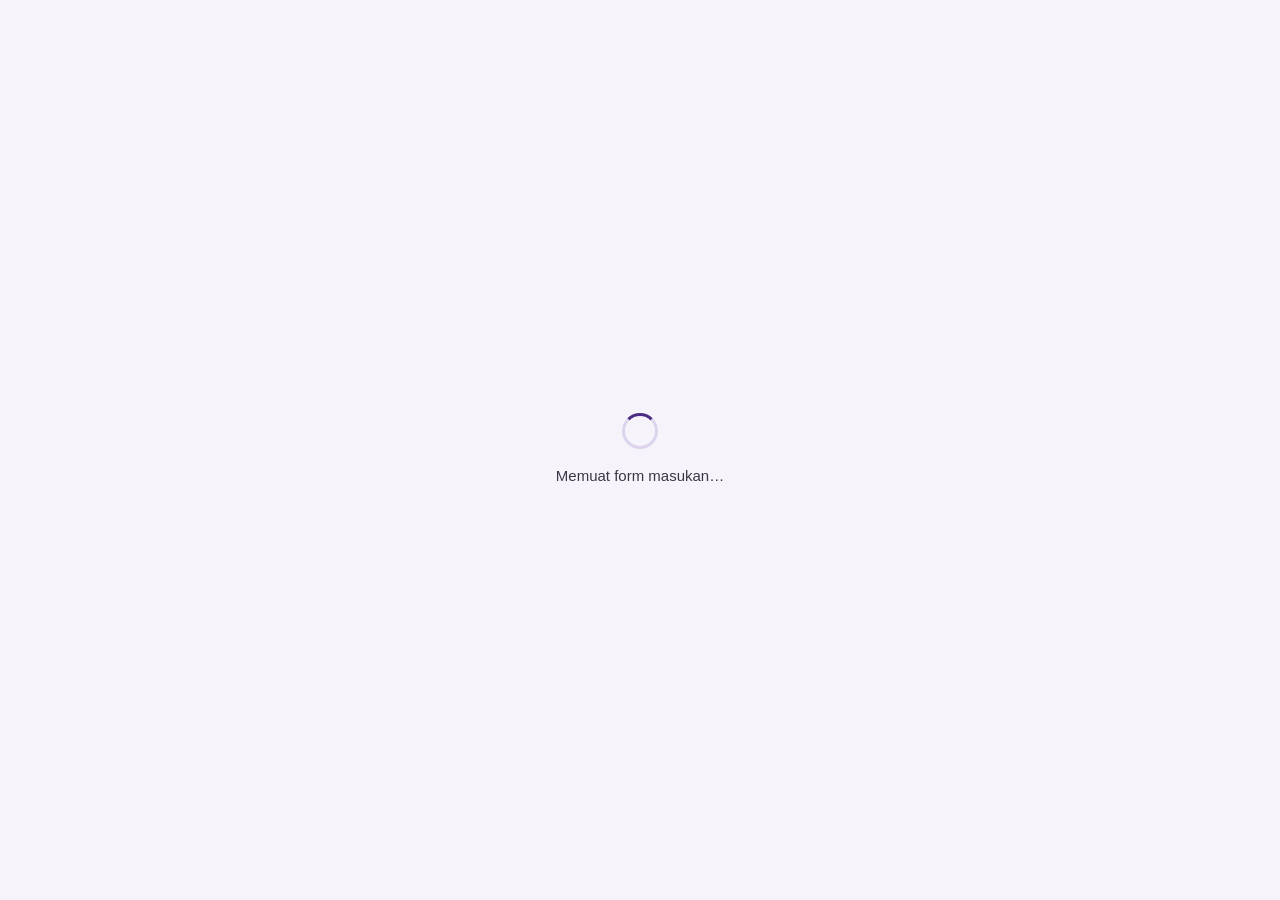
==== evaluasi-eksternal/index.html @ 81dba17c "Create index.html" ====
<!DOCTYPE html>
<html lang="id">
<head>
<base target="_blank">
<meta charset="utf-8">
<meta name="viewport" content="width=device-width, initial-scale=1">
<title>Masukan Ibadah · JPCC Worship People</title>
<meta name="description" content="Form masukan ibadah untuk jemaat, campus pastor, dan tim di luar PW.">
<link rel="icon" href="data:image/svg+xml,%3Csvg xmlns='http://www.w3.org/2000/svg' viewBox='0 0 64 64'%3E%3Crect width='64' height='64' rx='16' fill='%234B2E83'/%3E%3Cpath d='M38 14v24.5a8 8 0 1 1-4-6.9V20l-10 2.5v20a8 8 0 1 1-4-6.9V19l18-5z' fill='%23fff'/%3E%3C/svg%3E">
<link rel="stylesheet" href="../assets/jpcc.css">
<style>
  :root {
    color-scheme: light;
    --ink: #1F1B24; --muted: #6B6575; --line: #E7E3EE; --bg: #FFFFFF; --soft: #F6F3FB;
    --brand: #4B2E83; --ok: #137333; --warn: #8A5300; --ease: cubic-bezier(.2, .7, .2, 1);
  }
  * { box-sizing: border-box; }
  html, body { margin: 0; background: var(--bg); color: var(--ink);
    font-family: -apple-system, BlinkMacSystemFont, "Segoe UI", Roboto, "Helvetica Neue", Arial, sans-serif; -webkit-font-smoothing: antialiased; }
  button, textarea, input { font-family: inherit; }
  .wrap { max-width: 760px; margin: 0 auto; padding: 14px 16px 56px; }
  .atas { padding-bottom: 12px; margin-bottom: 16px; border-bottom: 1px solid var(--line); }
  .eyebrow { font-size: 11px; font-weight: 700; letter-spacing: .12em; color: var(--brand); text-transform: uppercase; }
  .eyebrow .people { display: inline-block; margin-left: 6px; padding: 2px 8px; border-radius: 999px; background: var(--brand); color: #fff; font-size: 10px; letter-spacing: .16em; vertical-align: 1px; }
  h1 { font-size: 22px; line-height: 1.2; margin: 4px 0 0; letter-spacing: -.01em; }
  .intro { color: #4A4155; font-size: 14.5px; line-height: 1.6; margin: 0 0 6px; }
  .l { display: flex; align-items: center; gap: 10px; margin: 22px 0 10px; font-size: 15px; font-weight: 800; }
  .l .no { flex: none; width: 26px; height: 26px; border-radius: 50%; background: var(--brand); color: #fff; display: grid; place-items: center; font-size: 13px; }
  [hidden] { display: none !important; }

  .kotak { position: relative; }
  .kotak input { width: 100%; height: 52px; border: 1.5px solid #CFC7DD; border-radius: 14px; padding: 0 44px 0 16px; font-size: 17px; color: var(--ink);
    background: #fff; outline: none; -webkit-appearance: none; appearance: none; }
  .kotak input:focus { border-color: var(--brand); box-shadow: 0 0 0 4px rgba(75, 46, 131, .12); }
  .kotak input::-webkit-search-cancel-button { -webkit-appearance: none; display: none; }
  .hapus { position: absolute; right: 8px; top: 10px; width: 32px; height: 32px; border: 0; border-radius: 50%; background: transparent; color: var(--muted); font-size: 20px; cursor: pointer; display: none; }
  .saran { position: absolute; left: 0; right: 0; top: 58px; z-index: 5; background: #fff; border: 1px solid var(--line); border-radius: 14px;
    box-shadow: 0 12px 32px rgba(31, 27, 36, .12); overflow: hidden; display: none; }
  .saran button { display: flex; justify-content: space-between; gap: 10px; width: 100%; text-align: left; padding: 12px 16px; border: 0; background: #fff; font-size: 16px; color: var(--ink); cursor: pointer; }
  .saran button + button { border-top: 1px solid #F1EEF5; }
  .saran button.aktif, .saran button:hover { background: var(--soft); }
  .saran b { color: var(--brand); }
  .saran small { flex: none; font-size: 12px; color: var(--muted); align-self: center; }
  .siapa { margin-top: 8px; font-size: 13px; color: var(--muted); }
  .siapa b { color: var(--brand); }

  .pesan { margin-top: 14px; border-radius: 14px; padding: 12px 14px; font-size: 14px; line-height: 1.55; }
  .pesan.muat, .pesan.kosong { background: var(--soft); color: #4A4155; }
  .pesan.ok { background: #E6F4EA; border: 1px solid #B7DFC2; color: #0D652D; }
  .pesan.gagal { background: #FCE8E6; border: 1px solid #F5C2BD; color: #A50E0E; }

  .chips { display: flex; flex-wrap: wrap; gap: 8px; margin: 2px 0 12px; }
  .chip { height: 38px; padding: 0 14px; border: 1.5px solid #DCD3EC; border-radius: 999px; background: #fff; font-size: 14px; font-weight: 700; color: #4A4155; cursor: pointer;
    transition: background .12s, border-color .12s, color .12s; -webkit-tap-highlight-color: transparent; }
  .chip:hover { border-color: #B9A5DC; }
  .chip.on { background: var(--brand); border-color: var(--brand); color: #fff; }

  .tglgrp { margin: 12px 0 6px; font-size: 11.5px; font-weight: 800; letter-spacing: .08em; text-transform: uppercase; color: var(--muted); }
  .jd { display: flex; align-items: center; gap: 12px; width: 100%; text-align: left; padding: 11px 12px; margin-bottom: 8px; border: 1.5px solid var(--line);
    border-radius: 16px; background: #fff; cursor: pointer; font: inherit; color: var(--ink); transition: border-color .15s, background .15s; }
  .jd:hover { border-color: #C7B9E0; }
  .jd.on { border-color: var(--brand); background: #FBF9FE; box-shadow: 0 0 0 3px rgba(75, 46, 131, .1); }
  .jd .tg { flex: none; width: 50px; height: 54px; border-radius: 12px; border: 2px solid var(--brand); display: flex; flex-direction: column; align-items: center; justify-content: center; }
  .jd .tg small { font-size: 10.5px; font-weight: 800; letter-spacing: .06em; color: var(--brand); }
  .jd .tg b { font-size: 20px; line-height: 1; margin-top: 2px; }
  .jd .tx { flex: 1; min-width: 0; }
  .jd .tx b { display: block; font-size: 15px; line-height: 1.35; }
  .jd .tx small { display: block; font-size: 12.5px; color: var(--muted); margin-top: 3px; }
  .jd .cek { flex: none; font-size: 13px; font-weight: 800; color: var(--brand); }
  .ganti { border: 0; background: none; color: var(--brand); font-weight: 800; font-size: 13px; cursor: pointer; padding: 4px 0; }

  .poin { display: flex; align-items: flex-start; gap: 10px; padding: 10px 12px; margin-bottom: 8px; border: 1.5px solid var(--line); border-radius: 14px; background: #fff; }
  .poin .no { flex: none; width: 24px; height: 24px; border-radius: 50%; background: var(--soft); color: var(--brand); display: grid; place-items: center; font-size: 12px; font-weight: 800; margin-top: 1px; }
  .poin .isi { flex: 1; min-width: 0; font-size: 14px; line-height: 1.45; }
  .poin .isi small { display: block; font-size: 12px; color: var(--muted); }
  .poin .isi .sf { display: inline-block; font-size: 11px; font-weight: 800; padding: 1px 8px; border-radius: 999px; margin-right: 6px; vertical-align: 1px; }
  .sf.apr { background: #E6F4EA; color: #137333; }
  .sf.pp { background: #FDF0DC; color: #8A5300; }
  .poin .x { flex: none; border: 0; background: none; color: var(--muted); font-size: 20px; line-height: 1; cursor: pointer; padding: 0 2px; }

  .panel { margin-top: 10px; border: 1.5px solid #D9CBF0; border-radius: 18px; padding: 16px; background: #fff; box-shadow: 0 10px 30px rgba(75, 46, 131, .08); }
  .panel h3 { margin: 0 0 4px; font-size: 16px; }
  .tanya { margin: 14px 0 8px; font-size: 13px; font-weight: 800; color: var(--brand); }
  .tanya:first-of-type { margin-top: 6px; }
  .sifat { display: grid; grid-template-columns: 1fr 1fr; gap: 8px; }
  .sifat button { min-height: 48px; padding: 8px 10px; border: 1.5px solid #DCD3EC; border-radius: 12px; background: #fff; font-size: 15px; font-weight: 800; color: #4A4155; cursor: pointer; }
  .sifat button.on.apr { background: #137333; border-color: #137333; color: #fff; }
  .sifat button.on.pp { background: #B06000; border-color: #B06000; color: #fff; }
  .opsi button { display: block; width: 100%; text-align: left; padding: 11px 14px; margin-bottom: 6px; border: 1.5px solid #E1DAEC; border-radius: 12px; background: #fff;
    font-size: 15px; color: var(--ink); cursor: pointer; line-height: 1.35; }
  .opsi button:hover { border-color: #B9A5DC; }
  .opsi button.on { border-color: var(--brand); background: #F3EEFA; font-weight: 700; }
  .opsi button.lain { color: var(--muted); }
  .panel textarea { width: 100%; min-height: 76px; margin-top: 4px; border: 1.5px solid #CFC7DD; border-radius: 12px; padding: 10px 12px; font-size: 15px;
    line-height: 1.5; color: var(--ink); resize: vertical; outline: none; }
  .panel textarea:focus { border-color: var(--brand); box-shadow: 0 0 0 4px rgba(75, 46, 131, .12); }
  .baris-btn { display: flex; align-items: center; gap: 10px; flex-wrap: wrap; margin-top: 14px; }
  .btn { height: 48px; padding: 0 22px; border: 0; border-radius: 14px; background: var(--brand); color: #fff; font-size: 16px; font-weight: 800; cursor: pointer; }
  .btn:disabled { background: #D6CFE2; cursor: not-allowed; }
  .btn.garis { background: #fff; color: var(--brand); border: 1.5px solid #CDBDE8; }
  .btn.kecil { height: 42px; padding: 0 16px; font-size: 14px; }
  .kurang { font-size: 13px; color: var(--muted); }
  .kaki { margin-top: 32px; font-size: 12px; color: var(--muted); text-align: center; line-height: 1.6; }
  @media (max-width: 640px) {
    .wrap { padding: 12px 14px 48px; }
    h1 { font-size: 20px; }
    .panel { padding: 14px 12px; border-radius: 16px; }
  }
  @media (prefers-reduced-motion: reduce) { * { transition: none !important; } }
</style>
</head>
<body>
<div id="jpcc-muat" role="status" aria-live="polite"><div class="jm-kotak"><div class="jm-putar" aria-hidden="true"></div><div class="jm-teks">Memuat form masukan…</div><button type="button" class="jm-ulang" hidden>Coba lagi</button></div></div>
<div class="wrap">
  <header class="atas">
    <div class="eyebrow">JPCC Worship<span class="people">People</span></div>
    <h1>Masukan Ibadah</h1>
  </header>
  <p class="intro">Terima kasih sudah ikut beribadah! Masukanmu tentang tim Praise &amp; Worship dan tim Sound membantu kami bertumbuh. Pilih ibadah yang kamu ikuti, lalu tambahkan beberapa poin. Cukup pilih dari daftar, sekitar 2 menit.</p>

  <div class="l"><span class="no">1</span>Nama kamu</div>
  <div class="kotak">
    <input id="q" type="search" enterkeyhint="done" placeholder="Ketik namamu, lalu pilih dari daftar…" autocomplete="off" autocapitalize="words" spellcheck="false" aria-label="Nama">
    <button class="hapus" id="hapus" type="button" aria-label="Hapus">×</button>
    <div class="saran" id="saran" role="listbox"></div>
  </div>
  <div class="siapa" id="siapa"></div>
  <div id="pesan"></div>

  <section id="s2" hidden>
    <div class="l"><span class="no">2</span>Ibadah yang kamu ikuti</div>
    <div id="ibadah"></div>
  </section>

  <section id="s3" hidden>
    <div class="l"><span class="no">3</span>Poin masukan</div>
    <div id="daftarPoin"></div>
    <div class="panel" id="panel" hidden></div>
    <button type="button" class="btn garis kecil" id="tambah" hidden>+ Tambah poin lain</button>
    <div class="baris-btn" id="barKirim" hidden>
      <button type="button" class="btn" id="kirim">Kirim masukan</button>
      <span class="kurang" id="infoKirim"></span>
    </div>
    <div id="hasil"></div>
  </section>

  <p class="kaki">Masukanmu dibaca tim People JPCC Worship untuk pengembangan tim pelayanan.<br>Ada kendala? Hubungi tim People.</p>
</div>

<script type="text/plain" id="jpcc-app">
var DATA = window.__DATA__;
(function () {
  var $ = function (id) { return document.getElementById(id); };
  var HARI = ['MIN', 'SEN', 'SEL', 'RAB', 'KAM', 'JUM', 'SAB'];
  var MAKS = 15;
  function esc(s) { return String(s == null ? '' : s).replace(/[&<>"']/g, function (c) { return { '&': '&amp;', '<': '&lt;', '>': '&gt;', '"': '&quot;', "'": '&#39;' }[c]; }); }
  function norm(s) { return String(s || '').toLowerCase().replace(/\s+/g, ' ').trim(); }
  function run() { return window.google && google.script && google.script.run; }
  function tglObj(t) { return new Date(+t.slice(0, 4), +t.slice(5, 7) - 1, +t.slice(8, 10)); }
  var LAIN = DATA.lain || 'Lain-lain', SIFAT = DATA.sifat || ['Apresiasi', 'Perlu perbaikan'];
  var P = DATA.pilihan || { urut: [], k: {} };

  var st = { nama: '', ket: '', kunci: '', camp: '', poin: [], draf: null, kirim: false };
  var q = $('q'), saran = $('saran'), hapus = $('hapus');
  var daftarNama = (DATA.nama || []).map(function (x) { return { n: x[0], ket: x[1] || '', k: norm(x[0]) }; });
  var byNorm = {};
  daftarNama.forEach(function (d) { byNorm[d.k] = d; });
  function pesan(jenis, html) { $('pesan').innerHTML = html ? '<div class="pesan ' + jenis + '">' + html + '</div>' : ''; }

  /* ---------- 1. nama (Database tim PW + daftar Penilai Eksternal) ---------- */
  var pilihan = [], aktifSaran = -1;
  function cocok(teks) {
    var k = norm(teks);
    if (!k) return [];
    var awal = [], kata = [], isi = [];
    daftarNama.forEach(function (d) {
      var p = d.k.indexOf(k);
      if (p === 0) awal.push(d); else if (p > 0 && d.k.charAt(p - 1) === ' ') kata.push(d); else if (p > 0) isi.push(d);
    });
    return awal.concat(kata, isi).slice(0, 8);
  }
  function tampilSaran() {
    pilihan = cocok(q.value); aktifSaran = -1;
    hapus.style.display = q.value ? 'block' : 'none';
    if (!pilihan.length) { saran.style.display = 'none'; return; }
    var k = norm(q.value);
    saran.innerHTML = pilihan.map(function (d, i) {
      var p = d.k.indexOf(k), n = d.n;
      return '<button type="button" data-i="' + i + '"><span>' + esc(n.slice(0, p)) + '<b>' + esc(n.slice(p, p + k.length)) + '</b>' + esc(n.slice(p + k.length)) + '</span>' +
        (d.ket ? '<small>' + esc(d.ket) + '</small>' : '') + '</button>';
    }).join('');
    saran.style.display = 'block';
  }
  function pilihNama(d) {
    q.value = d.n; saran.style.display = 'none'; hapus.style.display = 'block';
    st.nama = d.n; st.ket = d.ket;
    $('siapa').innerHTML = d.ket ? 'Mengisi sebagai <b>' + esc(d.ket) + '</b>' : '';
    pesan('', '');
    gambarIbadah();
  }
  function resetNama() {
    st.nama = ''; st.ket = ''; st.kunci = ''; $('siapa').innerHTML = '';
    $('s2').hidden = true; $('s3').hidden = true; pesan('', '');
  }
  q.addEventListener('input', function () { if (st.nama && norm(q.value) !== norm(st.nama)) resetNama(); tampilSaran(); });
  q.addEventListener('keydown', function (e) {
    if (e.key === 'ArrowDown' && pilihan.length) { aktifSaran = Math.min(aktifSaran + 1, pilihan.length - 1); tandaiSaran(); e.preventDefault(); }
    else if (e.key === 'ArrowUp' && pilihan.length) { aktifSaran = Math.max(aktifSaran - 1, 0); tandaiSaran(); e.preventDefault(); }
    else if (e.key === 'Enter') {
      e.preventDefault();
      if (aktifSaran >= 0 && saran.style.display === 'block') pilihNama(pilihan[aktifSaran]);
      else if (byNorm[norm(q.value)]) pilihNama(byNorm[norm(q.value)]);
      else if (cocok(q.value).length === 1) pilihNama(cocok(q.value)[0]);
    }
    else if (e.key === 'Escape') saran.style.display = 'none';
  });
  function tandaiSaran() { Array.prototype.forEach.call(saran.children, function (b, i) { b.classList.toggle('aktif', i === aktifSaran); }); }
  q.addEventListener('blur', function () { setTimeout(function () { if (!st.nama && byNorm[norm(q.value)]) pilihNama(byNorm[norm(q.value)]); }, 150); });
  saran.addEventListener('mousedown', function (e) { e.preventDefault(); });
  saran.addEventListener('click', function (e) { var b = e.target.closest('button'); if (b) pilihNama(pilihan[Number(b.getAttribute('data-i'))]); });
  hapus.addEventListener('click', function () { q.value = ''; hapus.style.display = 'none'; saran.style.display = 'none'; resetNama(); q.focus(); });
  document.addEventListener('click', function (e) { if (!e.target.closest('.kotak')) saran.style.display = 'none'; });

  /* ---------- 2. ibadah ---------- */
  var IB = DATA.ibadah || [];
  function cariIbadah(k) { return IB.filter(function (x) { return x.kunci === k; })[0]; }
  function gambarIbadah() {
    $('s2').hidden = false;
    if (!IB.length) {
      $('ibadah').innerHTML = '<div class="pesan kosong">Belum ada ibadah yang bisa diberi masukan saat ini. Form dibuka di hari ibadah sampai ' +
        ((DATA.hari || 7) - 1) + ' hari sesudahnya.</div>';
      return;
    }
    if (st.kunci) {
      var x = cariIbadah(st.kunci);
      $('ibadah').innerHTML = kartu(x, true) + '<button type="button" class="ganti" id="gantiIbadah">Ganti ibadah</button>';
      return;
    }
    var camp = [];
    IB.forEach(function (x) { if (camp.indexOf(x.camp) < 0) camp.push(x.camp); });
    var h = camp.length > 1 ? '<div class="chips" id="chipCamp">' + ['Semua campus'].concat(camp).map(function (c) {
      var v = c === 'Semua campus' ? '' : c;
      return '<button type="button" class="chip' + (st.camp === v ? ' on' : '') + '" data-camp="' + esc(v) + '">' + esc(c) + '</button>';
    }).join('') + '</div>' : '';
    var t0 = '';
    IB.filter(function (x) { return !st.camp || x.camp === st.camp; }).forEach(function (x) {
      if (x.t !== t0) { t0 = x.t; h += '<div class="tglgrp">' + esc(x.hari) + '</div>'; }
      h += kartu(x, false);
    });
    $('ibadah').innerHTML = h;
  }
  function kartu(x, on) {
    var d = tglObj(x.t);
    return '<button type="button" class="jd' + (on ? ' on' : '') + '" data-k="' + esc(x.kunci) + '">' +
      '<span class="tg"><small>' + HARI[d.getDay()] + '</small><b>' + d.getDate() + '</b></span>' +
      '<span class="tx"><b>' + esc(x.mns) + ' · ' + esc(x.camp) + '</b><small>' + esc(x.sv) + (x.acara ? ' · ' + esc(x.acara) : '') + '</small></span>' +
      (on ? '<span class="cek">✓</span>' : '') + '</button>';
  }
  $('ibadah').addEventListener('click', function (e) {
    if (e.target.id === 'gantiIbadah') { st.kunci = ''; $('s3').hidden = true; gambarIbadah(); return; }
    var c = e.target.closest('[data-camp]');
    if (c) { st.camp = c.getAttribute('data-camp'); gambarIbadah(); return; }
    var b = e.target.closest('.jd');
    if (!b || st.kunci) return;
    st.kunci = b.getAttribute('data-k');
    gambarIbadah();
    $('hasil').innerHTML = '';
    $('s3').hidden = false;
    if (!st.poin.length && !st.draf) bukaDraf();
    gambarPoin();
    setTimeout(function () { $('s3').scrollIntoView({ behavior: 'smooth', block: 'start' }); }, 60);
  });

  /* ---------- 3. poin: Kategori -> Aspek -> Apresiasi / Perlu perbaikan -> pilihan ---------- */
  function bukaDraf() {
    st.draf = { kat: P.urut.length === 1 ? P.urut[0] : '', aspek: '', sifat: '', pilihan: '', catatan: '' };
  }
  function labelPoin(x) {
    return '<span class="sf ' + (x.sifat === SIFAT[0] ? 'apr' : 'pp') + '">' + esc(x.sifat) + '</span>' + esc(x.pilihan === LAIN ? x.catatan : x.pilihan) +
      '<small>' + esc(x.kat) + ' › ' + esc(x.aspek) + (x.pilihan === LAIN ? ' › Lain-lain' : '') + '</small>';
  }
  function gambarPoin() {
    $('daftarPoin').innerHTML = st.poin.map(function (x, i) {
      return '<div class="poin"><span class="no">' + (i + 1) + '</span><span class="isi">' + labelPoin(x) + '</span>' +
        '<button type="button" class="x" data-hapus="' + i + '" aria-label="Hapus poin">×</button></div>';
    }).join('');
    gambarDraf();
    $('tambah').hidden = !!st.draf || st.poin.length >= MAKS || st.kirim;
    $('barKirim').hidden = !st.poin.length || !!st.draf;
    $('kirim').disabled = st.kirim || !st.poin.length;
    $('kirim').textContent = st.kirim ? 'Mengirim…' : 'Kirim masukan (' + st.poin.length + ' poin)';
    $('infoKirim').textContent = st.poin.length >= MAKS ? 'Maksimal ' + MAKS + ' poin.' : '';
  }
  function gambarDraf() {
    var p = $('panel'), d = st.draf;
    if (!d) { p.hidden = true; p.innerHTML = ''; return; }
    var K = P.k[d.kat], A = K && d.aspek ? K.a[d.aspek] : null;
    var h = '<h3>Poin ' + (st.poin.length + 1) + '</h3>';
    h += '<div class="tanya">Tentang apa?</div><div class="chips">' + P.urut.map(function (k) {
      return '<button type="button" class="chip' + (d.kat === k ? ' on' : '') + '" data-kat="' + esc(k) + '">' + esc(k) + '</button>';
    }).join('') + '</div>';
    if (K) {
      h += '<div class="tanya">Bagian mana?</div><div class="chips">' + K.urut.map(function (a) {
        return '<button type="button" class="chip' + (d.aspek === a ? ' on' : '') + '" data-aspek="' + esc(a) + '">' + esc(a) + '</button>';
      }).join('') + '</div>';
    }
    if (A) {
      h += '<div class="tanya">Apresiasi atau perlu perbaikan?</div><div class="sifat">' +
        '<button type="button" class="apr' + (d.sifat === SIFAT[0] ? ' on' : '') + '" data-sifat="' + esc(SIFAT[0]) + '">👍 ' + esc(SIFAT[0]) + '</button>' +
        '<button type="button" class="pp' + (d.sifat === SIFAT[1] ? ' on' : '') + '" data-sifat="' + esc(SIFAT[1]) + '">🔧 ' + esc(SIFAT[1]) + '</button></div>';
    }
    if (A && d.sifat) {
      var ops = (A[d.sifat] || []).concat([LAIN]);
      h += '<div class="tanya">Yang paling sesuai</div><div class="opsi">' + ops.map(function (o) {
        return '<button type="button" class="' + (o === LAIN ? 'lain' : '') + (d.pilihan === o ? ' on' : '') + '" data-pilih="' + esc(o) + '">' + esc(o) + '</button>';
      }).join('') + '</div>';
      if (d.pilihan === LAIN) {
        h += '<div class="tanya">Tulis singkat masukanmu</div><textarea id="catatan" maxlength="500" placeholder="Tulis singkat, mis. lagu penutup terlalu panjang">' + esc(d.catatan) + '</textarea>';
      }
    }
    var siap = d.kat && d.aspek && d.sifat && d.pilihan && (d.pilihan !== LAIN || d.catatan.trim());
    h += '<div class="baris-btn"><button type="button" class="btn kecil" id="simpanPoin"' + (siap ? '' : ' disabled') + '>Simpan poin</button>' +
      (st.poin.length ? '<button type="button" class="btn garis kecil" id="batalPoin">Batal</button>' : '') +
      '<span class="kurang" id="kurangPoin">' + (siap ? '' : !d.kat ? 'Pilih kategori.' : !d.aspek ? 'Pilih bagian.' : !d.sifat ? 'Pilih apresiasi / perlu perbaikan.' : !d.pilihan ? 'Pilih yang paling sesuai.' : 'Tulis catatan untuk Lain-lain.') + '</span></div>';
    p.innerHTML = h;
    p.hidden = false;
  }
  $('panel').addEventListener('click', function (e) {
    var d = st.draf, b = e.target.closest('button');
    if (!d || !b) return;
    if (b.id === 'simpanPoin') return simpanPoin();
    if (b.id === 'batalPoin') { st.draf = null; gambarPoin(); return; }
    if (b.hasAttribute('data-kat')) { var k = b.getAttribute('data-kat'); if (k !== d.kat) { d.kat = k; d.aspek = ''; d.sifat = ''; d.pilihan = ''; } }
    else if (b.hasAttribute('data-aspek')) { var a = b.getAttribute('data-aspek'); if (a !== d.aspek) { d.aspek = a; d.sifat = ''; d.pilihan = ''; } }
    else if (b.hasAttribute('data-sifat')) { var s = b.getAttribute('data-sifat'); if (s !== d.sifat) { d.sifat = s; d.pilihan = ''; } }
    else if (b.hasAttribute('data-pilih')) { d.pilihan = b.getAttribute('data-pilih'); }
    else return;
    gambarDraf();
    if (d.pilihan === LAIN && $('catatan')) $('catatan').focus();
  });
  $('panel').addEventListener('input', function (e) {
    if (e.target.id !== 'catatan' || !st.draf) return;
    st.draf.catatan = e.target.value;
    var siap = !!st.draf.catatan.trim();
    $('simpanPoin').disabled = !siap;
    $('kurangPoin').textContent = siap ? '' : 'Tulis catatan untuk Lain-lain.';
  });
  function simpanPoin() {
    var d = st.draf;
    if (!d) return;
    d.catatan = d.pilihan === LAIN ? d.catatan.replace(/\s+/g, ' ').trim() : '';
    var kunci = [d.kat, d.aspek, d.sifat, d.pilihan, d.catatan.toLowerCase()].join('|');
    var dobel = st.poin.some(function (x) { return [x.kat, x.aspek, x.sifat, x.pilihan, x.catatan.toLowerCase()].join('|') === kunci; });
    if (dobel) { $('kurangPoin').textContent = 'Poin ini sudah ada di daftar.'; return; }
    st.poin.push({ kat: d.kat, aspek: d.aspek, sifat: d.sifat, pilihan: d.pilihan, catatan: d.catatan });
    st.draf = null;
    gambarPoin();
  }
  $('daftarPoin').addEventListener('click', function (e) {
    var b = e.target.closest('[data-hapus]');
    if (!b || st.kirim) return;
    st.poin.splice(Number(b.getAttribute('data-hapus')), 1);
    if (!st.poin.length && !st.draf) bukaDraf();
    gambarPoin();
  });
  $('tambah').addEventListener('click', function () { bukaDraf(); gambarPoin(); $('panel').scrollIntoView({ behavior: 'smooth', block: 'start' }); });

  /* ---------- 4. kirim ---------- */
  $('kirim').addEventListener('click', function () {
    var g = run();
    if (st.kirim || !st.poin.length || !st.kunci) return;
    if (!g) { $('hasil').innerHTML = '<div class="pesan gagal">Halaman ini perlu dibuka lewat link resmi Masukan Ibadah.</div>'; return; }
    st.kirim = true; $('hasil').innerHTML = ''; gambarPoin();
    g.withSuccessHandler(function (x) {
      st.kirim = false;
      var n = st.poin.length;
      st.poin = []; st.draf = null; st.kunci = '';
      $('s3').hidden = true;
      gambarIbadah();
      pesan('ok', '✓ <b>' + n + ' poin masukan terkirim</b> untuk ' + esc(x && x.label ? x.label : 'ibadah ini') + '. Terima kasih!<br>Mau memberi masukan untuk ibadah lain? Pilih di bawah.');
      $('pesan').scrollIntoView({ behavior: 'smooth', block: 'start' });
    }).withFailureHandler(function (e) {
      st.kirim = false; gambarPoin();
      $('hasil').innerHTML = '<div class="pesan gagal">✗ ' + esc(e && e.message ? e.message : e) + '</div>';
    }).simpanMasukan({ nama: st.nama, kunci: st.kunci, poin: st.poin });
  });
})();
</script>
<script src="../assets/jpcc.js"></script>
<script>JPCC.mulai("masukan");</script>
</body>
</html>
---- assets/jpcc.css ----
/* layar memuat (sebelum data dari Google Sheet datang) */
#jpcc-muat { position: fixed; inset: 0; z-index: 9999; display: flex; align-items: center; justify-content: center; padding: 24px;
  background: #F6F3FA; font-family: -apple-system, BlinkMacSystemFont, "Segoe UI", Roboto, "Helvetica Neue", Arial, sans-serif;
  transition: opacity .25s ease; }
#jpcc-muat.selesai { opacity: 0; pointer-events: none; }
#jpcc-muat .jm-kotak { display: flex; flex-direction: column; align-items: center; gap: 16px; max-width: 320px; text-align: center; }
#jpcc-muat .jm-putar { width: 36px; height: 36px; border-radius: 50%; border: 3px solid #DDD3EC; border-top-color: #4B2E83; animation: jm-putar .8s linear infinite; }
#jpcc-muat .jm-teks { font-size: 15px; line-height: 1.5; color: #3D3646; }
#jpcc-muat.gagal .jm-putar { display: none; }
#jpcc-muat .jm-ulang { height: 44px; padding: 0 22px; border: 0; border-radius: 12px; background: #4B2E83; color: #fff; font: inherit; font-size: 15px;
  font-weight: 800; cursor: pointer; }
@keyframes jm-putar { to { transform: rotate(360deg); } }
@media (prefers-reduced-motion: reduce) { #jpcc-muat .jm-putar { animation-duration: 2.4s; } }
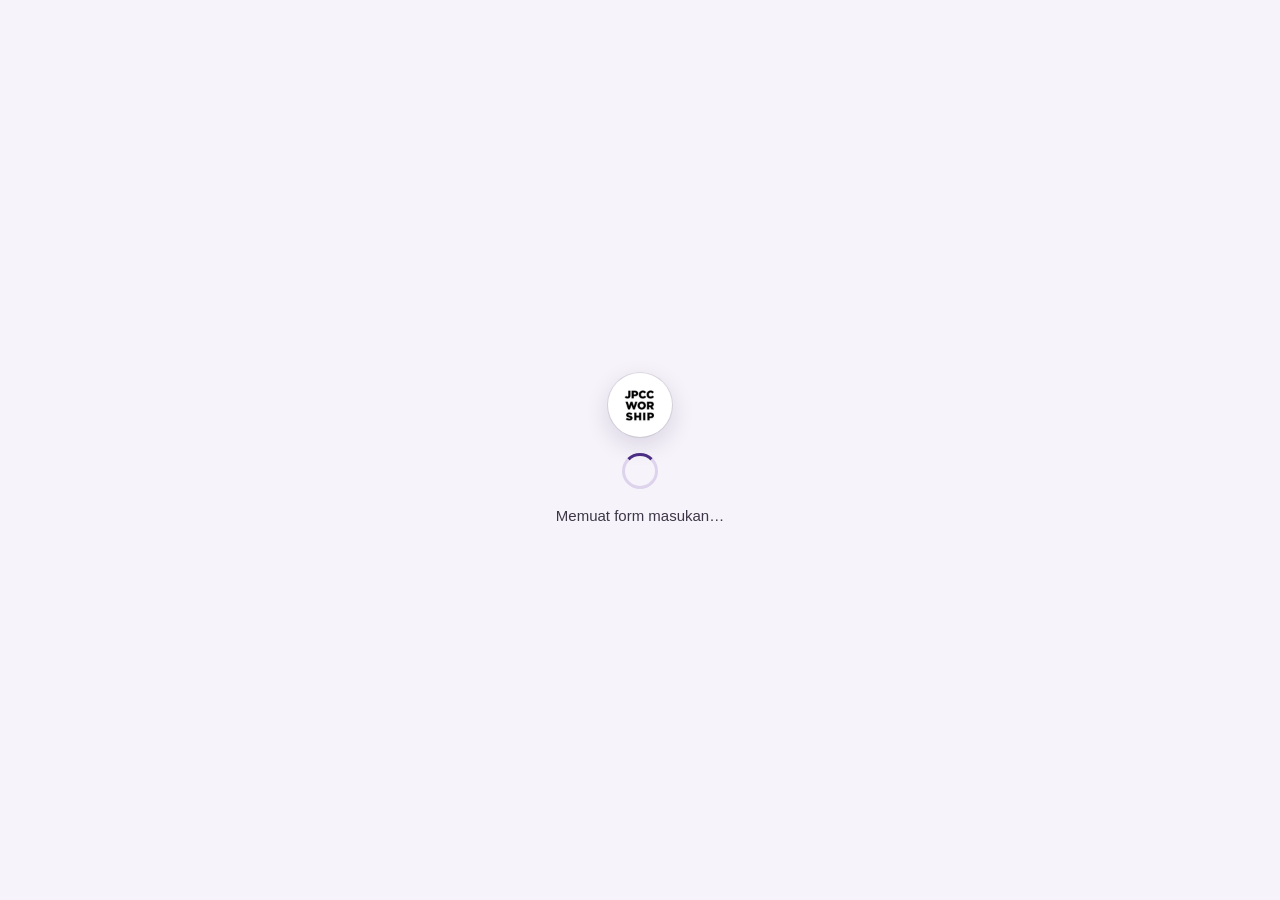
==== commit 2ae895bf: "Add files via upload" ====
--- a/evaluasi-eksternal/index.html
+++ b/evaluasi-eksternal/index.html
@@ -6,7 +6,9 @@
 <meta name="viewport" content="width=device-width, initial-scale=1">
 <title>Masukan Ibadah · JPCC Worship People</title>
 <meta name="description" content="Form masukan ibadah untuk jemaat, campus pastor, dan tim di luar PW.">
-<link rel="icon" href="data:image/svg+xml,%3Csvg xmlns='http://www.w3.org/2000/svg' viewBox='0 0 64 64'%3E%3Crect width='64' height='64' rx='16' fill='%234B2E83'/%3E%3Cpath d='M38 14v24.5a8 8 0 1 1-4-6.9V20l-10 2.5v20a8 8 0 1 1-4-6.9V19l18-5z' fill='%23fff'/%3E%3C/svg%3E">
+<link rel="icon" type="image/png" sizes="32x32" href="../assets/ikon-32.png">
+<link rel="icon" type="image/png" sizes="64x64" href="../assets/ikon-64.png">
+<link rel="apple-touch-icon" href="../assets/ikon-180.png">
 <link rel="stylesheet" href="../assets/jpcc.css">
 <style>
   :root {
@@ -33,7 +35,8 @@
     background: #fff; outline: none; -webkit-appearance: none; appearance: none; }
   .kotak input:focus { border-color: var(--brand); box-shadow: 0 0 0 4px rgba(75, 46, 131, .12); }
   .kotak input::-webkit-search-cancel-button { -webkit-appearance: none; display: none; }
-  .hapus { position: absolute; right: 8px; top: 10px; width: 32px; height: 32px; border: 0; border-radius: 50%; background: transparent; color: var(--muted); font-size: 20px; cursor: pointer; display: none; }
+  .hapus { position: absolute; right: 10px; top: 10px; width: 32px; height: 32px; border: 0; border-radius: 50%; padding: 0; margin: 0; background: transparent; color: var(--muted); line-height: 0; cursor: pointer; display: none; align-items: center; justify-content: center; -webkit-appearance: none; appearance: none; -webkit-tap-highlight-color: transparent; }
+  .hapus svg { display: block; flex: none; pointer-events: none; }
   .saran { position: absolute; left: 0; right: 0; top: 58px; z-index: 5; background: #fff; border: 1px solid var(--line); border-radius: 14px;
     box-shadow: 0 12px 32px rgba(31, 27, 36, .12); overflow: hidden; display: none; }
   .saran button { display: flex; justify-content: space-between; gap: 10px; width: 100%; text-align: left; padding: 12px 16px; border: 0; background: #fff; font-size: 16px; color: var(--ink); cursor: pointer; }
@@ -101,6 +104,32 @@
   .btn.kecil { height: 42px; padding: 0 16px; font-size: 14px; }
   .kurang { font-size: 13px; color: var(--muted); }
   .kaki { margin-top: 32px; font-size: 12px; color: var(--muted); text-align: center; line-height: 1.6; }
+  .chip .jml { display: inline-block; min-width: 20px; height: 20px; margin-left: 6px; padding: 0 6px; border-radius: 999px; background: var(--soft); color: var(--brand);
+    font-size: 12px; line-height: 20px; text-align: center; }
+  .chip.on .jml { background: rgba(255, 255, 255, .22); color: #fff; }
+  .l.apr .no { background: #137333; }
+  .l.pp .no { background: #B06000; }
+  .sub { margin: -4px 0 10px; font-size: 13px; color: var(--muted); line-height: 1.5; }
+  .sub b { color: var(--ink); }
+  .tambah { display: flex; align-items: center; justify-content: center; gap: 10px; width: 100%; min-height: 58px; padding: 10px 14px; margin: 0 0 4px;
+    border: 2px dashed #CFC7DD; border-radius: 16px; background: #fff; color: var(--muted); font-size: 15px; font-weight: 800; text-align: center; cursor: pointer;
+    transition: background .12s, border-color .12s; -webkit-tap-highlight-color: transparent; }
+  .tambah .ikon { flex: none; width: 30px; height: 30px; border-radius: 50%; display: grid; place-items: center; font-size: 21px; font-weight: 800; line-height: 1; }
+  .tambah.apr { border-color: #9FD3AE; color: #137333; }
+  .tambah.apr .ikon { background: #E6F4EA; }
+  .tambah.apr:hover { background: #F4FBF6; border-color: #137333; }
+  .tambah.pp { border-color: #F2C98F; color: #8A5300; }
+  .tambah.pp .ikon { background: #FDF0DC; }
+  .tambah.pp:hover { background: #FFFAF2; border-color: #B06000; }
+  .tambah.kunci { cursor: not-allowed; border: 2px solid #E7E3EE; color: var(--muted); font-size: 13.5px; font-weight: 700; line-height: 1.45;
+    background: repeating-linear-gradient(-45deg, #FBFAFD 0 9px, #EFEBF4 9px 18px); }
+  .tambah.kunci .ikon { width: auto; height: auto; font-size: 15px; }
+  .poin.apr { border-color: #CDE9D5; background: #F8FCF9; }
+  .poin.apr .no { background: #E6F4EA; color: #137333; }
+  .poin.pp { border-color: #F5DDBA; background: #FFFBF5; }
+  .poin.pp .no { background: #FDF0DC; color: #8A5300; }
+  .panel.apr { border-color: #9FD3AE; box-shadow: 0 10px 30px rgba(19, 115, 51, .08); }
+  .panel.pp { border-color: #F2C98F; box-shadow: 0 10px 30px rgba(176, 96, 0, .08); }
   @media (max-width: 640px) {
     .wrap { padding: 12px 14px 48px; }
     h1 { font-size: 20px; }
@@ -112,16 +141,16 @@
 <body>
 <div id="jpcc-muat" role="status" aria-live="polite"><div class="jm-kotak"><div class="jm-putar" aria-hidden="true"></div><div class="jm-teks">Memuat form masukan…</div><button type="button" class="jm-ulang" hidden>Coba lagi</button></div></div>
 <div class="wrap">
-  <header class="atas">
+  <header class="atas"><div class="jw-kop"><img class="jw-logo" src="../assets/logo-192.png" alt="JPCC Worship" width="44" height="44"><div class="jw-teks">
     <div class="eyebrow">JPCC Worship<span class="people">People</span></div>
-    <h1>Masukan Ibadah</h1>
+    <h1>Masukan Ibadah</h1></div></div>
   </header>
-  <p class="intro">Terima kasih sudah ikut beribadah! Masukanmu tentang tim Praise &amp; Worship dan tim Sound membantu kami bertumbuh. Pilih ibadah yang kamu ikuti, lalu tambahkan beberapa poin. Cukup pilih dari daftar, sekitar 2 menit.</p>
+  <p class="intro">Terima kasih sudah ikut beribadah! Masukanmu untuk tim Praise &amp; Worship, Sound, dan Choir membantu kami bertumbuh. Pilih ibadah yang kamu ikuti dan tim yang mau kamu beri masukan. Mulai dari apresiasi, lalu saran pengembangan kalau ada. Cukup pilih dari daftar, sekitar 2 menit.</p>
 
   <div class="l"><span class="no">1</span>Nama kamu</div>
   <div class="kotak">
     <input id="q" type="search" enterkeyhint="done" placeholder="Ketik namamu, lalu pilih dari daftar…" autocomplete="off" autocapitalize="words" spellcheck="false" aria-label="Nama">
-    <button class="hapus" id="hapus" type="button" aria-label="Hapus">×</button>
+    <button class="hapus" id="hapus" type="button" aria-label="Hapus"><svg viewBox="0 0 24 24" width="18" height="18" aria-hidden="true" focusable="false"><path d="M6 6l12 12M18 6L6 18" fill="none" stroke="currentColor" stroke-width="2.2" stroke-linecap="round"/></svg></button>
     <div class="saran" id="saran" role="listbox"></div>
   </div>
   <div class="siapa" id="siapa"></div>
@@ -133,10 +162,18 @@
   </section>
 
   <section id="s3" hidden>
-    <div class="l"><span class="no">3</span>Poin masukan</div>
-    <div id="daftarPoin"></div>
-    <div class="panel" id="panel" hidden></div>
-    <button type="button" class="btn garis kecil" id="tambah" hidden>+ Tambah poin lain</button>
+    <div class="l"><span class="no">3</span>Masukan untuk</div>
+    <div class="chips" id="pilihTim"></div>
+    <div id="isiTim" hidden>
+      <div class="l apr"><span class="no">4</span>Apresiasi</div>
+      <p class="sub" id="subApr"></p>
+      <div id="daftarApr"></div>
+      <div id="slotApr"></div>
+      <div class="l pp"><span class="no">5</span>Saran pengembangan</div>
+      <p class="sub" id="subPp"></p>
+      <div id="daftarPp"></div>
+      <div id="slotPp"></div>
+    </div>
     <div class="baris-btn" id="barKirim" hidden>
       <button type="button" class="btn" id="kirim">Kirim masukan</button>
       <span class="kurang" id="infoKirim"></span>
@@ -181,7 +218,7 @@
   }
   function tampilSaran() {
     pilihan = cocok(q.value); aktifSaran = -1;
-    hapus.style.display = q.value ? 'block' : 'none';
+    hapus.style.display = q.value ? 'flex' : 'none';
     if (!pilihan.length) { saran.style.display = 'none'; return; }
     var k = norm(q.value);
     saran.innerHTML = pilihan.map(function (d, i) {
@@ -192,7 +229,7 @@
     saran.style.display = 'block';
   }
   function pilihNama(d) {
-    q.value = d.n; saran.style.display = 'none'; hapus.style.display = 'block';
+    q.value = d.n; saran.style.display = 'none'; hapus.style.display = 'flex';
     st.nama = d.n; st.ket = d.ket;
     $('siapa').innerHTML = d.ket ? 'Mengisi sebagai <b>' + esc(d.ket) + '</b>' : '';
     pesan('', '');
@@ -266,104 +303,132 @@
     gambarIbadah();
     $('hasil').innerHTML = '';
     $('s3').hidden = false;
-    if (!st.poin.length && !st.draf) bukaDraf();
+    if (!st.tim && P.urut.length === 1) st.tim = P.urut[0];
     gambarPoin();
     setTimeout(function () { $('s3').scrollIntoView({ behavior: 'smooth', block: 'start' }); }, 60);
   });
 
-  /* ---------- 3. poin: Kategori -> Aspek -> Apresiasi / Perlu perbaikan -> pilihan ---------- */
-  function bukaDraf() {
-    st.draf = { kat: P.urut.length === 1 ? P.urut[0] : '', aspek: '', sifat: '', pilihan: '', catatan: '' };
-  }
-  function labelPoin(x) {
-    return '<span class="sf ' + (x.sifat === SIFAT[0] ? 'apr' : 'pp') + '">' + esc(x.sifat) + '</span>' + esc(x.pilihan === LAIN ? x.catatan : x.pilihan) +
-      '<small>' + esc(x.kat) + ' › ' + esc(x.aspek) + (x.pilihan === LAIN ? ' › Lain-lain' : '') + '</small>';
-  }
-  function gambarPoin() {
-    $('daftarPoin').innerHTML = st.poin.map(function (x, i) {
-      return '<div class="poin"><span class="no">' + (i + 1) + '</span><span class="isi">' + labelPoin(x) + '</span>' +
-        '<button type="button" class="x" data-hapus="' + i + '" aria-label="Hapus poin">×</button></div>';
-    }).join('');
-    gambarDraf();
-    $('tambah').hidden = !!st.draf || st.poin.length >= MAKS || st.kirim;
-    $('barKirim').hidden = !st.poin.length || !!st.draf;
-    $('kirim').disabled = st.kirim || !st.poin.length;
-    $('kirim').textContent = st.kirim ? 'Mengirim…' : 'Kirim masukan (' + st.poin.length + ' poin)';
-    $('infoKirim').textContent = st.poin.length >= MAKS ? 'Maksimal ' + MAKS + ' poin.' : '';
-  }
-  function gambarDraf() {
-    var p = $('panel'), d = st.draf;
-    if (!d) { p.hidden = true; p.innerHTML = ''; return; }
-    var K = P.k[d.kat], A = K && d.aspek ? K.a[d.aspek] : null;
-    var h = '<h3>Poin ' + (st.poin.length + 1) + '</h3>';
-    h += '<div class="tanya">Tentang apa?</div><div class="chips">' + P.urut.map(function (k) {
-      return '<button type="button" class="chip' + (d.kat === k ? ' on' : '') + '" data-kat="' + esc(k) + '">' + esc(k) + '</button>';
+  /* ---------- 3-5. tim -> apresiasi (+) -> saran pengembangan (+, terbuka setelah ada minimal 1 apresiasi untuk tim itu) ---------- */
+  var APR = SIFAT[0], PP = SIFAT[1];
+  st.tim = '';
+  function poinTim(kat, sf) { return st.poin.filter(function (x) { return x.kat === kat && (!sf || x.sifat === sf); }); }
+  function timKurangApr() {
+    var t = [];
+    st.poin.forEach(function (x) { if (t.indexOf(x.kat) < 0 && !poinTim(x.kat, APR).length) t.push(x.kat); });
+    return t;
+  }
+  function gambarTim() {
+    $('pilihTim').innerHTML = P.urut.length ? P.urut.map(function (k) {
+      var n = poinTim(k).length;
+      return '<button type="button" class="chip' + (st.tim === k ? ' on' : '') + '" data-tim="' + esc(k) + '">' + esc(k) + (n ? '<span class="jml">' + n + '</span>' : '') + '</button>';
+    }).join('') : '<div class="pesan kosong">Pilihan masukan belum diatur. Hubungi tim People.</div>';
+  }
+  function kartuPoin(x, i) {
+    return '<div class="poin ' + (x.sifat === APR ? 'apr' : 'pp') + '"><span class="no">' + (i + 1) + '</span><span class="isi">' + esc(x.pilihan === LAIN ? x.catatan : x.pilihan) +
+      '<small>' + esc(x.aspek) + (x.pilihan === LAIN ? ' · Lain-lain' : '') + '</small></span>' +
+      '<button type="button" class="x" data-hapus="' + st.poin.indexOf(x) + '" aria-label="Hapus poin">×</button></div>';
+  }
+  function kotakTambah(sf) {
+    var apr = sf === APR;
+    if (!apr && !poinTim(st.tim, APR).length) {
+      return '<div class="tambah kunci" aria-disabled="true"><span class="ikon">🔒</span><span>Isi minimal 1 apresiasi dulu untuk membuka saran pengembangan</span></div>';
+    }
+    if (st.kirim) return '';
+    if (st.poin.length >= MAKS) return '<div class="tambah kunci" aria-disabled="true"><span>Maksimal ' + MAKS + ' poin dalam satu kiriman.</span></div>';
+    return '<button type="button" class="tambah ' + (apr ? 'apr' : 'pp') + '" data-tambah="' + esc(sf) + '"><span class="ikon">+</span><span>Tambah ' +
+      (apr ? 'apresiasi' : 'saran pengembangan') + '</span></button>';
+  }
+  function panelDraf() {
+    var d = st.draf, K = P.k[st.tim], A = d.aspek ? K.a[d.aspek] : null, apr = d.sifat === APR;
+    var h = '<div class="panel ' + (apr ? 'apr' : 'pp') + '" id="panel"><h3>' + (apr ? 'Apresiasi' : 'Saran pengembangan') + ' untuk ' + esc(st.tim) + '</h3>';
+    h += '<div class="tanya">Bagian mana?</div><div class="chips">' + K.urut.map(function (a) {
+      return '<button type="button" class="chip' + (d.aspek === a ? ' on' : '') + '" data-aspek="' + esc(a) + '">' + esc(a) + '</button>';
     }).join('') + '</div>';
-    if (K) {
-      h += '<div class="tanya">Bagian mana?</div><div class="chips">' + K.urut.map(function (a) {
-        return '<button type="button" class="chip' + (d.aspek === a ? ' on' : '') + '" data-aspek="' + esc(a) + '">' + esc(a) + '</button>';
-      }).join('') + '</div>';
-    }
     if (A) {
-      h += '<div class="tanya">Apresiasi atau perlu perbaikan?</div><div class="sifat">' +
-        '<button type="button" class="apr' + (d.sifat === SIFAT[0] ? ' on' : '') + '" data-sifat="' + esc(SIFAT[0]) + '">👍 ' + esc(SIFAT[0]) + '</button>' +
-        '<button type="button" class="pp' + (d.sifat === SIFAT[1] ? ' on' : '') + '" data-sifat="' + esc(SIFAT[1]) + '">🔧 ' + esc(SIFAT[1]) + '</button></div>';
-    }
-    if (A && d.sifat) {
       var ops = (A[d.sifat] || []).concat([LAIN]);
-      h += '<div class="tanya">Yang paling sesuai</div><div class="opsi">' + ops.map(function (o) {
+      h += '<div class="tanya">' + (apr ? 'Yang paling kamu apresiasi' : 'Yang paling perlu dikembangkan') + '</div><div class="opsi">' + ops.map(function (o) {
         return '<button type="button" class="' + (o === LAIN ? 'lain' : '') + (d.pilihan === o ? ' on' : '') + '" data-pilih="' + esc(o) + '">' + esc(o) + '</button>';
       }).join('') + '</div>';
       if (d.pilihan === LAIN) {
-        h += '<div class="tanya">Tulis singkat masukanmu</div><textarea id="catatan" maxlength="500" placeholder="Tulis singkat, mis. lagu penutup terlalu panjang">' + esc(d.catatan) + '</textarea>';
+        h += '<div class="tanya">Tulis singkat</div><textarea id="catatan" maxlength="500" placeholder="' +
+          (apr ? 'Tulis singkat, mis. transisi ke doa sangat menyentuh' : 'Tulis singkat, mis. lagu penutup terlalu panjang') + '">' + esc(d.catatan) + '</textarea>';
       }
     }
-    var siap = d.kat && d.aspek && d.sifat && d.pilihan && (d.pilihan !== LAIN || d.catatan.trim());
-    h += '<div class="baris-btn"><button type="button" class="btn kecil" id="simpanPoin"' + (siap ? '' : ' disabled') + '>Simpan poin</button>' +
-      (st.poin.length ? '<button type="button" class="btn garis kecil" id="batalPoin">Batal</button>' : '') +
-      '<span class="kurang" id="kurangPoin">' + (siap ? '' : !d.kat ? 'Pilih kategori.' : !d.aspek ? 'Pilih bagian.' : !d.sifat ? 'Pilih apresiasi / perlu perbaikan.' : !d.pilihan ? 'Pilih yang paling sesuai.' : 'Tulis catatan untuk Lain-lain.') + '</span></div>';
-    p.innerHTML = h;
-    p.hidden = false;
-  }
-  $('panel').addEventListener('click', function (e) {
-    var d = st.draf, b = e.target.closest('button');
-    if (!d || !b) return;
+    var siap = d.aspek && d.pilihan && (d.pilihan !== LAIN || d.catatan.trim());
+    h += '<div class="baris-btn"><button type="button" class="btn kecil" id="simpanPoin"' + (siap ? '' : ' disabled') + '>Simpan</button>' +
+      '<button type="button" class="btn garis kecil" id="batalPoin">Batal</button>' +
+      '<span class="kurang" id="kurangPoin">' + (siap ? '' : !d.aspek ? 'Pilih bagian.' : !d.pilihan ? 'Pilih yang paling sesuai.' : 'Tulis catatan untuk Lain-lain.') + '</span></div></div>';
+    return h;
+  }
+  function gambarPoin() {
+    gambarTim();
+    var ada = !!st.tim && !!P.k[st.tim];
+    $('isiTim').hidden = !ada;
+    if (ada) {
+      var nApr = poinTim(st.tim, APR).length;
+      $('subApr').innerHTML = 'Mulai dari hal yang sudah baik dari <b>' + esc(st.tim) + '</b>. Minimal 1 apresiasi.';
+      $('subPp').innerHTML = nApr ? 'Hal yang bisa dikembangkan <b>' + esc(st.tim) + '</b>. Boleh dilewati.' : 'Terbuka setelah ada minimal 1 apresiasi.';
+      [[APR, 'Apr'], [PP, 'Pp']].forEach(function (z) {
+        $('daftar' + z[1]).innerHTML = poinTim(st.tim, z[0]).map(kartuPoin).join('');
+        $('slot' + z[1]).innerHTML = st.draf && st.draf.sifat === z[0] ? panelDraf() : kotakTambah(z[0]);
+      });
+    }
+    var kurang = timKurangApr();
+    $('barKirim').hidden = !st.poin.length;
+    $('kirim').disabled = st.kirim || !st.poin.length || !!st.draf || kurang.length > 0;
+    $('kirim').textContent = st.kirim ? 'Mengirim…' : 'Kirim masukan (' + st.poin.length + ' poin)';
+    $('infoKirim').textContent = st.kirim ? '' : st.draf ? 'Simpan atau batalkan poin yang sedang diisi.' :
+      kurang.length ? 'Tambahkan minimal 1 apresiasi untuk ' + kurang.join(', ') + '.' : st.poin.length >= MAKS ? 'Maksimal ' + MAKS + ' poin.' : '';
+  }
+  function simpanPoin() {
+    var d = st.draf;
+    if (!d) return;
+    d.catatan = d.pilihan === LAIN ? d.catatan.replace(/\s+/g, ' ').trim() : '';
+    var kunci = [st.tim, d.aspek, d.sifat, d.pilihan, d.catatan.toLowerCase()].join('|');
+    var dobel = st.poin.some(function (x) { return [x.kat, x.aspek, x.sifat, x.pilihan, x.catatan.toLowerCase()].join('|') === kunci; });
+    if (dobel) { $('kurangPoin').textContent = 'Poin ini sudah ada di daftar.'; return; }
+    st.poin.push({ kat: st.tim, aspek: d.aspek, sifat: d.sifat, pilihan: d.pilihan, catatan: d.catatan });
+    st.draf = null;
+    gambarPoin();
+  }
+  $('s3').addEventListener('click', function (e) {
+    var b = e.target.closest('button');
+    if (!b || st.kirim) return;
+    var d = st.draf;
+    if (b.hasAttribute('data-tim')) {
+      var t = b.getAttribute('data-tim');
+      if (t !== st.tim) { st.tim = t; st.draf = null; }
+      gambarPoin();
+      return;
+    }
+    if (b.hasAttribute('data-hapus')) {
+      st.poin.splice(Number(b.getAttribute('data-hapus')), 1);
+      gambarPoin();
+      return;
+    }
+    if (b.hasAttribute('data-tambah')) {
+      var K = P.k[st.tim];
+      st.draf = { sifat: b.getAttribute('data-tambah'), aspek: K && K.urut.length === 1 ? K.urut[0] : '', pilihan: '', catatan: '' };
+      gambarPoin();
+      setTimeout(function () { if ($('panel')) $('panel').scrollIntoView({ behavior: 'smooth', block: 'nearest' }); }, 40);
+      return;
+    }
+    if (!d) return;
     if (b.id === 'simpanPoin') return simpanPoin();
     if (b.id === 'batalPoin') { st.draf = null; gambarPoin(); return; }
-    if (b.hasAttribute('data-kat')) { var k = b.getAttribute('data-kat'); if (k !== d.kat) { d.kat = k; d.aspek = ''; d.sifat = ''; d.pilihan = ''; } }
-    else if (b.hasAttribute('data-aspek')) { var a = b.getAttribute('data-aspek'); if (a !== d.aspek) { d.aspek = a; d.sifat = ''; d.pilihan = ''; } }
-    else if (b.hasAttribute('data-sifat')) { var s = b.getAttribute('data-sifat'); if (s !== d.sifat) { d.sifat = s; d.pilihan = ''; } }
+    if (b.hasAttribute('data-aspek')) { var a = b.getAttribute('data-aspek'); if (a !== d.aspek) { d.aspek = a; d.pilihan = ''; } }
     else if (b.hasAttribute('data-pilih')) { d.pilihan = b.getAttribute('data-pilih'); }
     else return;
-    gambarDraf();
+    gambarPoin();
     if (d.pilihan === LAIN && $('catatan')) $('catatan').focus();
   });
-  $('panel').addEventListener('input', function (e) {
+  $('s3').addEventListener('input', function (e) {
     if (e.target.id !== 'catatan' || !st.draf) return;
     st.draf.catatan = e.target.value;
     var siap = !!st.draf.catatan.trim();
     $('simpanPoin').disabled = !siap;
     $('kurangPoin').textContent = siap ? '' : 'Tulis catatan untuk Lain-lain.';
   });
-  function simpanPoin() {
-    var d = st.draf;
-    if (!d) return;
-    d.catatan = d.pilihan === LAIN ? d.catatan.replace(/\s+/g, ' ').trim() : '';
-    var kunci = [d.kat, d.aspek, d.sifat, d.pilihan, d.catatan.toLowerCase()].join('|');
-    var dobel = st.poin.some(function (x) { return [x.kat, x.aspek, x.sifat, x.pilihan, x.catatan.toLowerCase()].join('|') === kunci; });
-    if (dobel) { $('kurangPoin').textContent = 'Poin ini sudah ada di daftar.'; return; }
-    st.poin.push({ kat: d.kat, aspek: d.aspek, sifat: d.sifat, pilihan: d.pilihan, catatan: d.catatan });
-    st.draf = null;
-    gambarPoin();
-  }
-  $('daftarPoin').addEventListener('click', function (e) {
-    var b = e.target.closest('[data-hapus]');
-    if (!b || st.kirim) return;
-    st.poin.splice(Number(b.getAttribute('data-hapus')), 1);
-    if (!st.poin.length && !st.draf) bukaDraf();
-    gambarPoin();
-  });
-  $('tambah').addEventListener('click', function () { bukaDraf(); gambarPoin(); $('panel').scrollIntoView({ behavior: 'smooth', block: 'start' }); });
 
   /* ---------- 4. kirim ---------- */
   $('kirim').addEventListener('click', function () {
@@ -374,7 +439,7 @@
     g.withSuccessHandler(function (x) {
       st.kirim = false;
       var n = st.poin.length;
-      st.poin = []; st.draf = null; st.kunci = '';
+      st.poin = []; st.draf = null; st.kunci = ''; st.tim = '';
       $('s3').hidden = true;
       gambarIbadah();
       pesan('ok', '✓ <b>' + n + ' poin masukan terkirim</b> untuk ' + esc(x && x.label ? x.label : 'ibadah ini') + '. Terima kasih!<br>Mau memberi masukan untuk ibadah lain? Pilih di bawah.');
--- a/assets/jpcc.css
+++ b/assets/jpcc.css
@@ -11,3 +11,9 @@
   font-weight: 800; cursor: pointer; }
 @keyframes jm-putar { to { transform: rotate(360deg); } }
 @media (prefers-reduced-motion: reduce) { #jpcc-muat .jm-putar { animation-duration: 2.4s; } }
+/* logo JPCC Worship di kepala halaman */
+.jw-kop { display: flex; align-items: center; gap: 12px; min-width: 0; }
+.jw-kop .jw-teks { min-width: 0; }
+.jw-logo { width: 44px; height: 44px; flex: none; border-radius: 50%; background: #fff; box-shadow: 0 0 0 1px rgba(31, 27, 36, .12), 0 3px 10px rgba(40, 20, 80, .10); }
+@media (max-width: 600px) { .jw-logo { width: 38px; height: 38px; } .jw-kop { gap: 10px; } }
+#jpcc-muat .jm-kotak::before { content: ''; width: 64px; height: 64px; border-radius: 50%; background: #fff url("logo-192.png") center / cover no-repeat; box-shadow: 0 0 0 1px rgba(31, 27, 36, .10), 0 8px 24px rgba(40, 20, 80, .14); }
